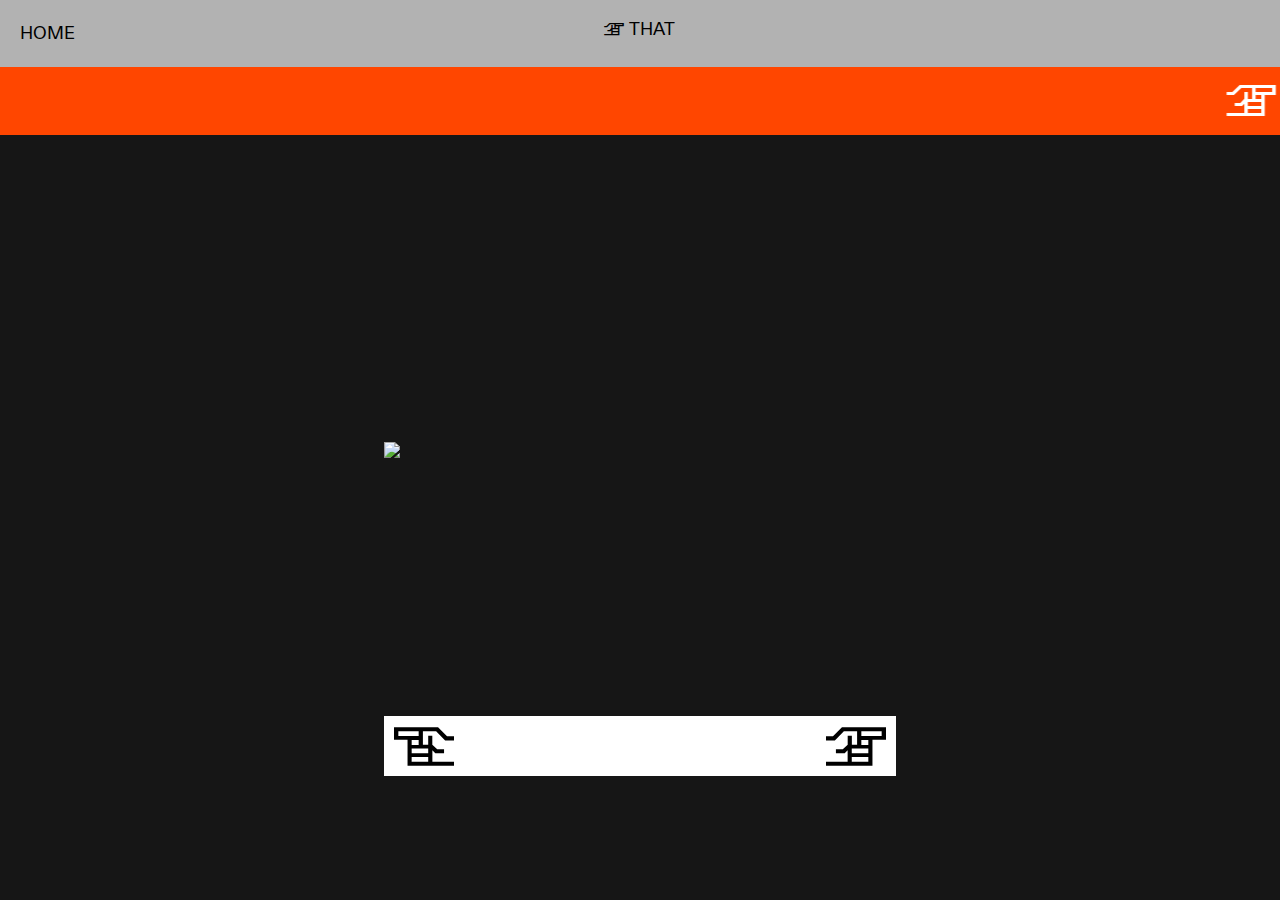
==== player.html @ 80f933e1 "Add files via upload" ====
<!DOCTYPE html>
<html lang="en">
<title>THAT RECORDS PLAYER</title>
<meta http-equiv="Content-Type" content="text/html" charset="UTF-8">
<meta name="viewport" content="width=device-width, initial-scale=1">
<link rel="stylesheet" href="https://www.w3schools.com/w3css/4/w3.css">
<link rel="stylesheet" href="main.css">
<script src="https://ajax.googleapis.com/ajax/libs/jquery/3.6.0/jquery.min.js"></script>
<script src="script.js"></script>
<style>
</style>

<!--<link rel="apple-touch-icon" sizes="180x180" href="/apple-touch-icon.png">
<link rel="icon" type="image/png" sizes="32x32" href="/favicon-32x32.png">
<link rel="icon" type="image/png" sizes="16x16" href="/favicon-16x16.png">
<link rel="manifest" href="/site.webmanifest">
<link rel="mask-icon" href="/safari-pinned-tab.svg" color="#5bbad5">
<meta name="msapplication-TileColor" content="#678fa6">
<meta name="theme-color" content="#ffffff">-->



<!--BODY-->
<body>
    <!--div class='loader_background'>
    <img class='loader' src="loader_2.gif"></div-->

    <header>
        <!--p>MENU</p-->
        <a href='index.html' style='text-decoration: none;'>HOME</a>
        <div id='logo'>
            <!--svg id="Livello_1" data-name="Livello 1" xmlns="http://www.w3.org/2000/svg" width="auto" height="1em" viewBox="0 0 880.6 565.52">
              <path d="M578.71,274.7H876.82v69.48H578.71Zm0,128.46h102.6v73.52H578.71ZM438.14,530H681.31v68.67H438.14ZM681.31,724.7l-243.17-.81V653.6H681.31ZM334.73,600.28l42.81-44.43v168H60v59H741.9V402.35H940.64v-185H294.33L162.65,349.84H60V412H190.11L322.61,274.7H516.5V475.87H438.94V343.37H378.35V472.64l-71.9,67.86h-101v59.78Z" transform="translate(-60.04 -217.34)"/>
            </svg-->
            <p class='logo_mano 0'> THAT</p>
            <img class='logo_mano 1 hidden' src='mani/mano-1.png'>
            <img class='logo_mano 2 hidden' src='mani/mano-2.png'>
            <img class='logo_mano 3 hidden' src='mani/mano-3.png'>
            <img class='logo_mano 4 hidden' src='mani/mano-4.png'>
            <img class='logo_mano 5 hidden' src='mani/mano-5.png'>
            <img class='logo_mano 6 hidden' src='mani/mano-6.png'>
            <img class='logo_mano 7 hidden' src='mani/mano-7.png'>
        </div>
        <a href='' style='text-decoration: none;opacity:0;pointer-events:none'>PLAYER</a>
        
    </header>
    <section class='player'>
        <marquee>
             THAT RECORDS MUSIC PLAYER  THAT RECORDS MUSIC PLAYER  THAT RECORDS MUSIC PLAYER  THAT RECORDS MUSIC PLAYER  THAT RECORDS MUSIC PLAYER  THAT RECORDS MUSIC PLAYER  THAT RECORDS MUSIC PLAYER  THAT RECORDS MUSIC PLAYER  THAT RECORDS MUSIC PLAYER  THAT RECORDS MUSIC PLAYER  THAT RECORDS MUSIC PLAYER  THAT RECORDS MUSIC PLAYER  THAT RECORDS MUSIC PLAYER  THAT RECORDS MUSIC PLAYER  THAT RECORDS MUSIC PLAYER  THAT RECORDS MUSIC PLAYER  THAT RECORDS MUSIC PLAYER  THAT RECORDS MUSIC PLAYER  THAT RECORDS MUSIC PLAYER  THAT RECORDS MUSIC PLAYER  THAT RECORDS MUSIC PLAYER  THAT RECORDS MUSIC PLAYER  THAT RECORDS MUSIC PLAYER  THAT RECORDS MUSIC PLAYER  THAT RECORDS MUSIC PLAYER  THAT RECORDS MUSIC PLAYER  THAT RECORDS MUSIC PLAYER  THAT RECORDS MUSIC PLAYER  THAT RECORDS MUSIC PLAYER  THAT RECORDS MUSIC PLAYER  THAT RECORDS MUSIC PLAYER  THAT RECORDS MUSIC PLAYER  THAT RECORDS MUSIC PLAYER  THAT RECORDS MUSIC PLAYER  THAT RECORDS MUSIC PLAYER  THAT RECORDS MUSIC PLAYER  THAT RECORDS MUSIC PLAYER  THAT RECORDS MUSIC PLAYER  THAT RECORDS MUSIC PLAYER  THAT RECORDS MUSIC PLAYER  THAT RECORDS MUSIC PLAYER  THAT RECORDS MUSIC PLAYER  THAT RECORDS MUSIC PLAYER  THAT RECORDS MUSIC PLAYER  THAT RECORDS MUSIC PLAYER  THAT RECORDS MUSIC PLAYER  THAT RECORDS MUSIC PLAYER  THAT RECORDS MUSIC PLAYER  THAT RECORDS MUSIC PLAYER 
        </marquee>
        <div class='container'>
            <img class='playerGif audio-player gif1' src="player/1.tiff"></div>
            <img class='playerGif audio-player gif2 hidden' src="player/2.tiff"></div>
            <img class='playerGif audio-player gif3 hidden' src="player/3.tiff"></div>
            
            <div class='controlContainer'>
                <!--audio id='audio' controls>
                    <source src="player/chiptune.mp3" type="audio/mpeg">
                    Your browser does not support the audio element.
                </audio-->
                <audio id="audio">
                    <source src="player/chiptune.mp3" type="audio/mp3">
                </audio>

                <div class="player-controls">

                <button id="leftHand"></button>
                <button id="playAudio"></button>
                <button id="rightHand"></button>
            </div>

        </div>
    </section>
</body>

</html>
---- main.css ----
/*OVERALL*/
@font-face{
  font-family: Diatype;
  src: url(ThatDiatype-Regular.woff);
  font-weight: lighter;
  font-style: normal;
}

:root {
	--fontSizeS: .8em;
	--fontSizeM: 1.2em;
	--fontSizeL: 3em;
	--grey: #b2b2b2;
	--orange: rgb(255,70,0);
	--black: #161616;
	--margin: 20px;
}

* {
	font-family: Diatype;

  /*unselectable*/
  -webkit-user-select: none;  
  -moz-user-select: none;
  -ms-user-select: none;
  user-select: none;

  /*hide scrollbar*/
  -ms-overflow-style: none;
  scrollbar-width: none;

  cursor: url("data:image/svg+xml,%3Csvg id='Livello_1' data-name='Livello 1' xmlns='http://www.w3.org/2000/svg' width='45' height='30' viewBox='0 0 66.04 85.66'%3E%3Cdefs%3E%3Cstyle%3E .cls-1 %7B fill: %23fff; %7D %3C/style%3E%3C/defs%3E%3Cpolygon class='cls-1' points='42.15 83.9 64.35 61.7 57.63 54.99 57.63 39.51 21.86 3.75 15.28 10.34 26.68 21.74 3.34 45.08 42.15 83.9'/%3E%3Cpath d='M35.65,29,18,11.29l4.12-4.11L39.77,24.84ZM27.8,36.8l-6.07-6.08,4.35-4.36,6.08,6.08Zm1.1,15.55L14.5,37.94l4.06-4.06L33,48.28ZM11.25,41.2,25.66,55.61l-4.17,4.16L7,45.41Zm31.34,25,3.54-3.54-6-6-.24-8.28,7.66-7.66L44,37.18,36.13,45l-4.59-4.59L43.45,28.52,54.94,40l-.29,16,7.71,7.71L66,60,60,53.93l0-15.65L21.73,0l-11,11L22.54,22.73,0,45.27,40.39,85.66l3.49-3.49L25.08,63.36l10-10-.1,5.16Z'/%3E%3C/svg%3E%0A"), pointer!important;
}
*::-webkit-scrollbar {
  display: none;
}

body {
	padding: var(--margin);
}

.loader {
	position:absolute;
	top:50%;
	left:50%;
	z-index:10;
	width:40vw;
	height: auto;
	transform: translate(-50%,-50%);
	/*animation-name: fadeToNothing;*/
	/*animation-duration: 4s;*/
	/*animation-iteration-count: 1;*/
}
.loader_background {
	position:absolute;
	top:0;
	left:0;
	z-index: 9;
	width: 100%;
	height: 100%;
	background-color: var(--grey);
	/*animation-name: fadeToNothing;*/
	/*animation-duration: 4s;*/
	/*animation-iteration-count: 1;*/
}
@keyframes fadeToNothing {
  0% {opacity: 1;}
  80% {opacity: 1;}
  100% {opacity: 0;};
}

header {
	position: fixed;
	top: 0;
	left: 0;
	width: 100%;
	padding: var(--margin);
	background-color: var(--grey);
	display: flex;
	justify-content: space-between;
	font-size: var(--fontSizeM);
	z-index: 4;
}

header p {
	position: relative;
	margin: 0;
}
header #logo {
	display: flex;
	align-items: baseline;
}
header #logo p {
	margin-left: 10px;
}

header p:not(.logo_mano):hover {
	color: white;
	background-color: var(--black);
}
/*header p.header_logo:hover {
	background-color: var(--orange);
}*/
header #logo img {
	height: 1.4em;
}
/*header #logo img:hover {
	background-color: var(--orange);
}*/
header #logo .hidden {
	display: none;
}

header .dropbtn {
  background-color: var(--grey);
  color: black;
  padding: 0px;
  border: none;
}

/* The container <div> - needed to position the dropdown content */
header .dropdown {
  position: relative;
  display: inline-block;
}

/* Dropdown Content (Hidden by Default) */
.dropdown-content {
  display: none;
  position: absolute;
  background-color: #f1f1f1;
  min-width: 160px;
  box-shadow: 0px 8px 16px 0px rgba(0,0,0,0.2);
  z-index: 1;
}

/* Links inside the dropdown */
.dropdown-content a {
  color: black;
  padding: 0;
  text-decoration: none;
  display: block;
}
.dropdown-content a.hidden {
  display: none;
}

/* Change color of dropdown links on hover */
.dropdown-content a:hover {
	background-color: var(--black);
	color: white;
}

/* Show the dropdown menu on hover */
.dropdown:hover .dropdown-content {
	display: block;
}

/* Change the background color of the dropdown button when the dropdown content is shown */
.dropdown:hover .dropbtn {
	background-color: var(--black);
	color: white;
}




section.first {
	margin-top: calc(1.8em + calc(var(--margin) * 2));
	position: absolute;
	left: 0;
	top: 0;
}
section.first marquee,
section.player marquee {
	width: 100vw;
	font-size: var(--fontSizeL);
	background-color: var(--orange);
	color: white;
	z-index: 3;
	position: fixed;
}
section.first marquee > img {
	height: 1em;
	margin-bottom: 10px;
	filter: invert();
}
section.player marquee {
	margin-top: calc(.6em + calc(var(--margin) * 2));
	position: absolute;
	left: 0;
	top: 0;
}

section .mainArea {
	width: 100vw;
	position: relative;
	display: flex;
	margin-top: 4.4em;
	overflow: hidden;
	flex-direction: row-reverse;
}

section .columns {
	width: 50%;
	padding: var(--margin);
	justify-content: space-between;
	height: calc(100vh - 8.9em);

  overflow: auto;
}

section .columns .gallery {
	margin: 0;
	width: 100%;
	height: calc(50vw - 40px);
	display: flex;
	overflow: scroll;
	height: calc(50vw - 40px);
}
section .columns .gallery > figure {
	margin: 0;
	width: 100%;
	height: 100%;
	position: relative;
}
section .columns .gallery > figure > img {
	height: 100%;
}


.imageArrowLeft {
	content: "";
	position: absolute;
	width: 50%;
	top: 0;
	left: 0;
	padding-right: 0;
	padding-left: 0;
	height: 100%;
	opacity: 0;
	transition: opacity 0.4s;
	cursor: url("data:image/svg+xml,%3Csvg id='Livello_1' data-name='Livello 1' xmlns='http://www.w3.org/2000/svg' width='71.92' height='46.19' viewBox='0 0 71.92 46.19'%3E%3Cdefs%3E%3Cstyle%3E .cls-1 %7B fill: %23fff; %7D %3C/style%3E%3C/defs%3E%3Cpolygon class='cls-1' points='71.92 43.76 71.92 13.16 62.66 13.16 51.99 2.49 2.68 2.49 2.68 11.57 18.41 11.57 18.41 43.76 71.92 43.76'/%3E%3Cpath d='M29.56,10.36H5.21V4.68H29.56Zm0,10.82H21.18v-6h8.38ZM41,31.14H21.18V25.53H41ZM21.18,35.63H41v5.74l-19.86.07ZM60,31.28V26.39H51.8l-5.88-5.54V10.29H41V21.11H34.64V4.68H50.48L61.3,15.9H71.92V10.82H63.54L52.79,0H0V15.11H16.23V46.19H71.92V41.37H46V27.65l3.5,3.63Z' transform='translate(0 0)'/%3E%3C/svg%3E%0A"), pointer!important;
}
.imageArrowRight {
	content: "";
	position: absolute;
	width: 50%; /*40px;*/
	top: 0;
	right: 0;
	padding-right: 0; /*20px;*/
	padding-left: 0; /*20px;*/
	height: 100%;
	opacity: 0;
	transition: opacity 0.4s;
	cursor: url("data:image/svg+xml,%3Csvg id='Livello_1' data-name='Livello 1' xmlns='http://www.w3.org/2000/svg' width='71.92' height='46.19' viewBox='0 0 71.92 46.19'%3E%3Cdefs%3E%3Cstyle%3E .cls-1 %7B fill: %23fff; %7D %3C/style%3E%3C/defs%3E%3Cpolygon class='cls-1' points='0 43.76 0 13.16 9.26 13.16 19.93 2.49 69.24 2.49 69.24 11.57 53.51 11.57 53.51 43.76 0 43.76'/%3E%3Cpath d='M42.36,4.68H66.71v5.68H42.36Zm0,10.5h8.38v6H42.36ZM30.88,25.53H50.74v5.61H30.88ZM50.74,41.44l-19.86-.07V35.63H50.74ZM22.43,31.28l3.5-3.63V41.37H0v4.82H55.69V15.11H71.92V0H19.13L8.38,10.82H0V15.9H10.62L21.44,4.68H37.28V21.11H31V10.29H26V20.85l-5.88,5.54H11.88v4.89Z'/%3E%3C/svg%3E%0A"), pointer!important;
}
.imageArrowLeft:hover, .imageArrowRight:hover {
	opacity: 1;
}
.imageArrowLeft:hover {
	cursor: url("data:image/svg+xml,%3Csvg id='Livello_1' data-name='Livello 1' xmlns='http://www.w3.org/2000/svg' width='71.92' height='46.19' viewBox='0 0 71.92 46.19'%3E%3Cdefs%3E%3Cstyle%3E .cls-1 %7B fill: %23fff; %7D %3C/style%3E%3C/defs%3E%3Cpolygon class='cls-1' points='71.92 43.76 71.92 13.16 62.66 13.16 51.99 2.49 2.68 2.49 2.68 11.57 18.41 11.57 18.41 43.76 71.92 43.76'/%3E%3Cpath d='M29.56,10.36H5.21V4.68H29.56Zm0,10.82H21.18v-6h8.38ZM41,31.14H21.18V25.53H41ZM21.18,35.63H41v5.74l-19.86.07ZM60,31.28V26.39H51.8l-5.88-5.54V10.29H41V21.11H34.64V4.68H50.48L61.3,15.9H71.92V10.82H63.54L52.79,0H0V15.11H16.23V46.19H71.92V41.37H46V27.65l3.5,3.63Z' transform='translate(0 0)'/%3E%3C/svg%3E%0A"), pointer;
}
.imageArrowRight:hover {
	cursor: url("data:image/svg+xml,%3Csvg id='Livello_1' data-name='Livello 1' xmlns='http://www.w3.org/2000/svg' width='71.92' height='46.19' viewBox='0 0 71.92 46.19'%3E%3Cdefs%3E%3Cstyle%3E .cls-1 %7B fill: %23fff; %7D %3C/style%3E%3C/defs%3E%3Cpolygon class='cls-1' points='0 43.76 0 13.16 9.26 13.16 19.93 2.49 69.24 2.49 69.24 11.57 53.51 11.57 53.51 43.76 0 43.76'/%3E%3Cpath d='M42.36,4.68H66.71v5.68H42.36Zm0,10.5h8.38v6H42.36ZM30.88,25.53H50.74v5.61H30.88ZM50.74,41.44l-19.86-.07V35.63H50.74ZM22.43,31.28l3.5-3.63V41.37H0v4.82H55.69V15.11H71.92V0H19.13L8.38,10.82H0V15.9H10.62L21.44,4.68H37.28V21.11H31V10.29H26V20.85l-5.88,5.54H11.88v4.89Z'/%3E%3C/svg%3E%0A"), pointer;
}


/*––––––*/
section .columns p {
	font-size: var(--fontSizeS);
	line-height: 120%;
}

section .columns > .columns_inside {
	width: 30%;
	padding-bottom: var(--margin);
}
section .columns > .columns_inside figure {
	width: 100%;
	margin: 0;
}
section .columns > .columns_inside figure img {
	width: 100%;
}

section.first .feed_side {
	background-color: white;
	width: 50%;
	padding: var(--margin);
	position: absolute;
	top: 0;
	left: 0;
	height: 100%;
	border-right: 2px solid black;
	transition: .6s transform ease-in-out;

	height: calc(100vh - 8.9em);
  overflow: auto;
}
section.first .feed_side.hidden {
	transform: translate(-100%,0);
}

#shop {
	margin-top: 4.4em;
	z-index: 2;
	background-color: var(--grey);
}
#about {
	margin-top: 4.4em;
	z-index: 2;
	background-color: var(--orange);
}
#shop figure:not(:first-child) {
	margin-top: 2em;
}

section.first .feed_side p,
section.first .feed_side h2 {
	margin: 0;
}
section.first .feed_side figure {
	margin: 0;
	width: 100%;
}
section.first .feed_side figure > img {
	width: 100%;
}
section.first .feed_side:not(#shop) .post:not(:first-child) {
	margin-top: 2em;
	padding-top: 2em;
	border-top: 2px solid var(--orange);
}


.row {
  display: flex;
  flex-wrap: wrap;
  padding: 0 4px;
}

/* Create four equal columns that sits next to each other */
.column {
  flex: 33%;
  max-width: 33%;
  padding: 0 4px;
}

.column img {
  margin-top: 8px;
  vertical-align: middle;
  width: 100%;
}

.bigTitle {
	font-size: 6em;
	line-height: 90%;
}

section .feed_side .columns {
	display: flex;
	width: 100%;
	padding: 0;
	justify-content: space-between;
	margin-top: 10px;
	height: auto;
}
section .feed_side .columns > .columns_inside {
	width: 48%;
}
section .feed_side .row_black img {
	filter: invert();
	background-color: white;
}
section .feed_side .row_black {
	padding: 0;
	margin-bottom: 20px;
} 
section .feed_side .row_black .column {
	padding: 0;
}
section .feed_side .row_black .column img {
	margin: 0;
} 


.player {
	position: absolute;
	top: 0;
	left: 0;
	background-color: var(--black);
	width: 100%;
	height: 100vh;
	overflow: hidden;
	z-index: 1;
}
.playerGif {
	position:absolute;
	top:50%;
	left:50%;
	z-index:10;
	width:40vw;
	height: auto;
	transform: translate(-50%,-50%);
}
.playerGif.hidden {
	display: none;
}
audio {
	position:absolute;
	top:calc(calc(50% + 20vw) + 40px);
	left:50%;
	z-index:11;
	width:40vw;
	height: auto;
	transform: translate(-50%,-50%);

	display: none;
}
.controlContainer {
	position:absolute;
	top:calc(calc(50% + 20vw) + 40px);
	left:50%;
	z-index:11;
	width:40vw;
	height: auto;
	transform: translate(-50%,-50%);
	background-color: white;
}

.audio-player {
  width: 40vw;
  padding: 0;
  margin: 0;
}

.player-controls {
  position: relative;
  display: flex;
  justify-content: space-between;
  align-items: center;
}

#radioIcon {
  width: 30px;
  height: 30px;
  background: url('https://img.icons8.com/ios/50/000000/microphone.png') no-repeat center;
  background-size: contain;
}

#playAudio {
  -webkit-appearance: none;
  outline: none;
  cursor: pointer!important;
  border: none;
  width: 60px;
  height: 60px;
  background: url('https://img.icons8.com/play') no-repeat center;
  background-size: contain;
}

#playAudio.pause {
  background: url('https://img.icons8.com/pause') no-repeat center;
  background-size: contain;
}

#leftHand {
	width: 60px;
	height: 60px;
	cursor: pointer;
	background: url("data:image/svg+xml,%3Csvg id='Livello_1' data-name='Livello 1' xmlns='http://www.w3.org/2000/svg' width='71.92' height='46.19' viewBox='0 0 71.92 46.19'%3E%3Cdefs%3E%3Cstyle%3E .cls-1 %7B fill: %23fff; %7D %3C/style%3E%3C/defs%3E%3Cpolygon class='cls-1' points='71.92 43.76 71.92 13.16 62.66 13.16 51.99 2.49 2.68 2.49 2.68 11.57 18.41 11.57 18.41 43.76 71.92 43.76'/%3E%3Cpath d='M29.56,10.36H5.21V4.68H29.56Zm0,10.82H21.18v-6h8.38ZM41,31.14H21.18V25.53H41ZM21.18,35.63H41v5.74l-19.86.07ZM60,31.28V26.39H51.8l-5.88-5.54V10.29H41V21.11H34.64V4.68H50.48L61.3,15.9H71.92V10.82H63.54L52.79,0H0V15.11H16.23V46.19H71.92V41.37H46V27.65l3.5,3.63Z' transform='translate(0 0)'/%3E%3C/svg%3E%0A") no-repeat center;
  background-size: contain;
  border: 0;
  margin-left: 10px;
}
#rightHand {
	width: 60px;
	height: 60px;
	cursor: pointer;
	background: url("data:image/svg+xml,%3Csvg id='Livello_1' data-name='Livello 1' xmlns='http://www.w3.org/2000/svg' width='71.92' height='46.19' viewBox='0 0 71.92 46.19'%3E%3Cdefs%3E%3Cstyle%3E .cls-1 %7B fill: %23fff; %7D %3C/style%3E%3C/defs%3E%3Cpolygon class='cls-1' points='0 43.76 0 13.16 9.26 13.16 19.93 2.49 69.24 2.49 69.24 11.57 53.51 11.57 53.51 43.76 0 43.76'/%3E%3Cpath d='M42.36,4.68H66.71v5.68H42.36Zm0,10.5h8.38v6H42.36ZM30.88,25.53H50.74v5.61H30.88ZM50.74,41.44l-19.86-.07V35.63H50.74ZM22.43,31.28l3.5-3.63V41.37H0v4.82H55.69V15.11H71.92V0H19.13L8.38,10.82H0V15.9H10.62L21.44,4.68H37.28V21.11H31V10.29H26V20.85l-5.88,5.54H11.88v4.89Z'/%3E%3C/svg%3E%0A") no-repeat center;
  background-size: contain;
  border: 0;
  margin-right: 10px;
}

p {
  margin: 0 0 0 5px;
  line-height: 1;
  display: inline-flex;
}
p small {
  font-size: 10px;
}

#seekObjContainer {
  position: relative;
  width: 300px;
  margin: 0 5px;
  height: 5px;
}

#seekObj {
  position:relative;
  width: 100%;
  height: 100%;
  background-color: #e3e3e3;
  border: 1px solid black;
}

#percentage {
  position: absolute;
  left: 0;
  top: 0;
  height: 100%;
  background-color: coral;
}
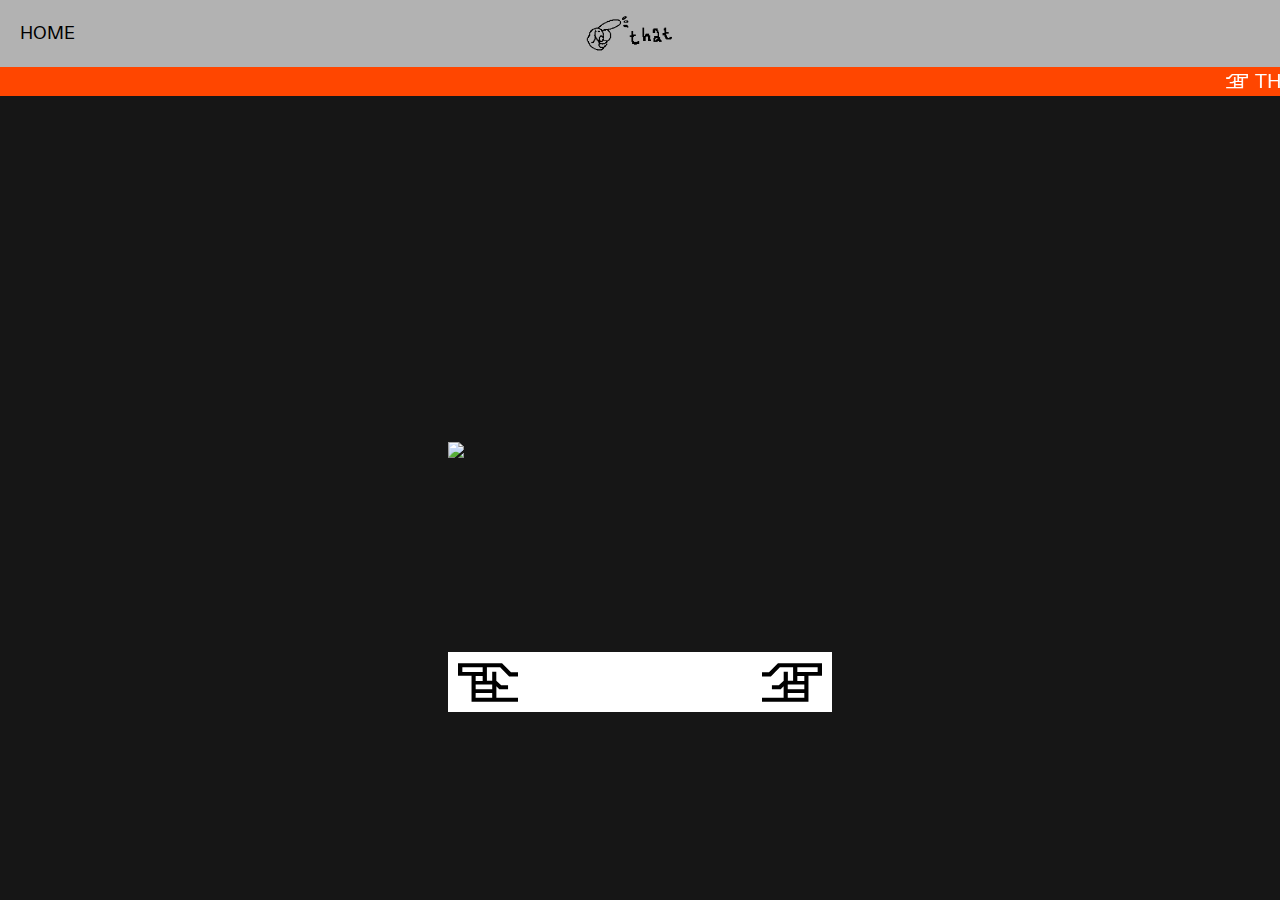
==== commit aa9b7eb5: "Add files via upload" ====
--- a/player.html
+++ b/player.html
@@ -28,10 +28,7 @@
     <header>
         <!--p>MENU</p-->
         <a href='index.html' style='text-decoration: none;'>HOME</a>
-        <div id='logo'>
-            <!--svg id="Livello_1" data-name="Livello 1" xmlns="http://www.w3.org/2000/svg" width="auto" height="1em" viewBox="0 0 880.6 565.52">
-              <path d="M578.71,274.7H876.82v69.48H578.71Zm0,128.46h102.6v73.52H578.71ZM438.14,530H681.31v68.67H438.14ZM681.31,724.7l-243.17-.81V653.6H681.31ZM334.73,600.28l42.81-44.43v168H60v59H741.9V402.35H940.64v-185H294.33L162.65,349.84H60V412H190.11L322.61,274.7H516.5V475.87H438.94V343.37H378.35V472.64l-71.9,67.86h-101v59.78Z" transform="translate(-60.04 -217.34)"/>
-            </svg-->
+        <!--div id='logo'>
             <p class='logo_mano 0'> THAT</p>
             <img class='logo_mano 1 hidden' src='mani/mano-1.png'>
             <img class='logo_mano 2 hidden' src='mani/mano-2.png'>
@@ -40,7 +37,10 @@
             <img class='logo_mano 5 hidden' src='mani/mano-5.png'>
             <img class='logo_mano 6 hidden' src='mani/mano-6.png'>
             <img class='logo_mano 7 hidden' src='mani/mano-7.png'>
-        </div>
+        </div-->
+        <figure id='logo'>
+            <img src='img/mani.gif'>
+        </figure>
         <a href='' style='text-decoration: none;opacity:0;pointer-events:none'>PLAYER</a>
         
     </header>
--- a/main.css
+++ b/main.css
@@ -9,7 +9,7 @@
 :root {
 	--fontSizeS: .8em;
 	--fontSizeM: 1.2em;
-	--fontSizeL: 3em;
+	--fontSizeL: 20px;
 	--grey: #b2b2b2;
 	--orange: rgb(255,70,0);
 	--black: #161616;
@@ -88,7 +88,12 @@
 }
 header #logo {
 	display: flex;
-	align-items: baseline;
+	align-items: center;
+	margin: 0;
+	width: 120px;
+	height: 1em;
+	object-fit: cover;
+	padding-top: 20px;
 }
 header #logo p {
 	margin-left: 10px;
@@ -102,7 +107,10 @@
 	background-color: var(--orange);
 }*/
 header #logo img {
-	height: 1.4em;
+	/*height: 1.4em;*/
+	width: 100%;
+	object-fit: cover;
+	tab-size: ;
 }
 /*header #logo img:hover {
 	background-color: var(--orange);
@@ -186,7 +194,7 @@
 	filter: invert();
 }
 section.player marquee {
-	margin-top: calc(.6em + calc(var(--margin) * 2));
+	margin-top: calc(1.3em + calc(var(--margin) * 2));
 	position: absolute;
 	left: 0;
 	top: 0;
@@ -196,7 +204,7 @@
 	width: 100vw;
 	position: relative;
 	display: flex;
-	margin-top: 4.4em;
+	margin-top: 2em;
 	overflow: hidden;
 	flex-direction: row-reverse;
 }
@@ -205,9 +213,13 @@
 	width: 50%;
 	padding: var(--margin);
 	justify-content: space-between;
-	height: calc(100vh - 8.9em);
+	height: calc(100vh - 4em);
 
   overflow: auto;
+}
+
+section .columns.bigRight {
+	background-color: var(--black);
 }
 
 section .columns .gallery {
@@ -295,7 +307,7 @@
 	border-right: 2px solid black;
 	transition: .6s transform ease-in-out;
 
-	height: calc(100vh - 8.9em);
+	height: calc(100vh - 4em);
   overflow: auto;
 }
 section.first .feed_side.hidden {
@@ -303,17 +315,20 @@
 }
 
 #shop {
-	margin-top: 4.4em;
+	margin-top: 2em;
 	z-index: 2;
 	background-color: var(--grey);
 }
 #about {
-	margin-top: 4.4em;
+	margin-top: 2em;
 	z-index: 2;
 	background-color: var(--orange);
 }
 #shop figure:not(:first-child) {
 	margin-top: 2em;
+}
+#shop figure {
+	margin-bottom: 10px;
 }
 
 section.first .feed_side p,
@@ -420,17 +435,17 @@
 }
 .controlContainer {
 	position:absolute;
-	top:calc(calc(50% + 20vw) + 40px);
+	top:calc(calc(50% + 15vw) + 40px);
 	left:50%;
 	z-index:11;
-	width:40vw;
+	width:30vw;
 	height: auto;
 	transform: translate(-50%,-50%);
 	background-color: white;
 }
 
 .audio-player {
-  width: 40vw;
+  width: 30vw;
   padding: 0;
   margin: 0;
 }
@@ -514,4 +529,34 @@
   top: 0;
   height: 100%;
   background-color: coral;
+}
+
+/*QUERY MOBILE*/
+@media only screen and (max-width: 768px) {
+	header {
+		padding-bottom: 8px;
+	}
+	section.player marquee {
+		margin-top: calc(.6em + calc(var(--margin) * 2));
+		height: 2.2em;
+		font-size: 20px;
+	}
+	section.first {
+		margin-top: calc(1em + calc(var(--margin) * 2));
+	}
+	marquee {
+		padding-top: 10px;
+		font-size: 24px;
+		height: 2em;
+	}
+	.audio-player{
+		width: 90vw;
+	}
+	.controlContainer {
+		top: calc(calc(50% + 45vw) + 40px);
+		width: 90vw;
+	}
+	header #logo {
+		padding-top: 0px;
+	}
 }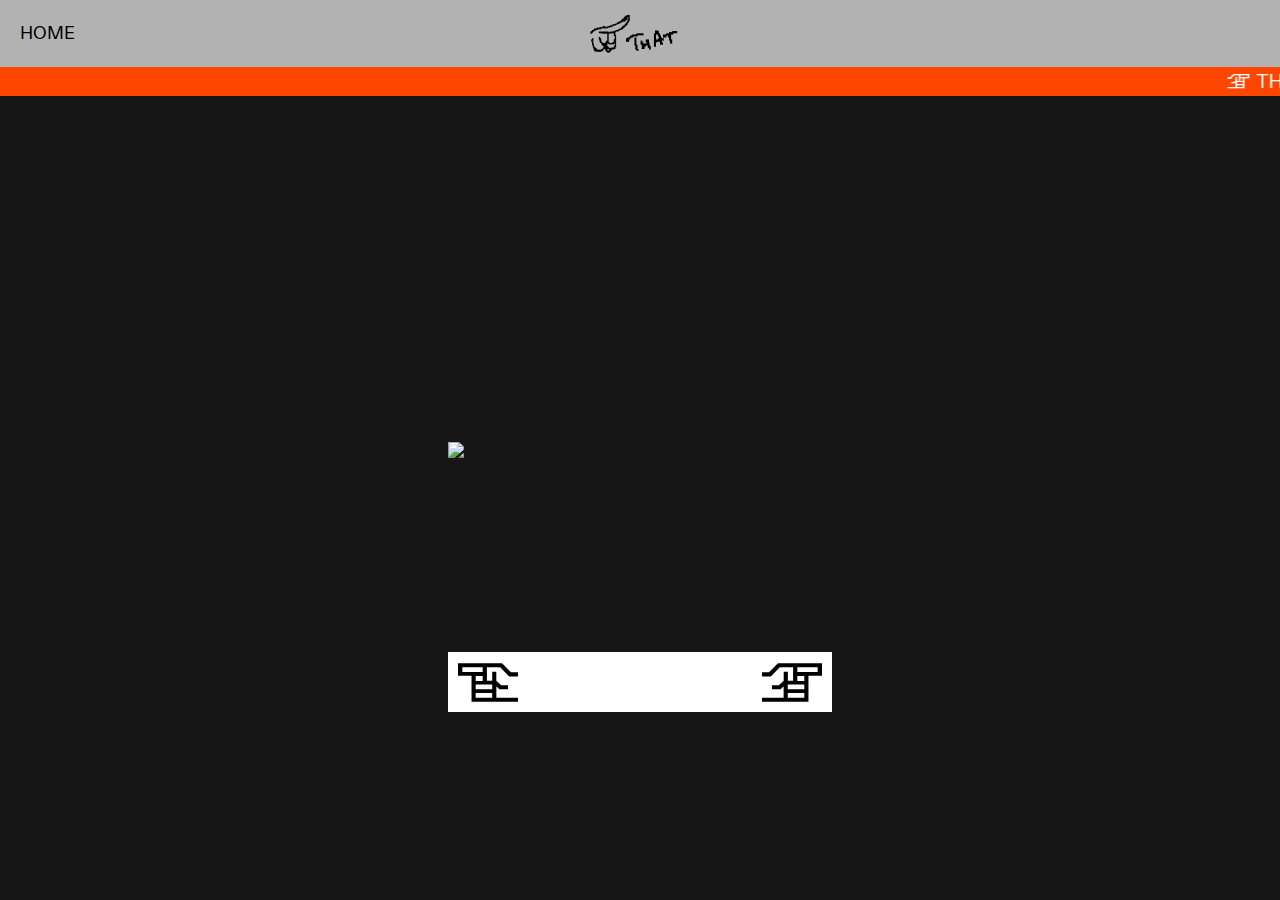
==== commit 127de011: "Update player.html" ====
--- a/player.html
+++ b/player.html
@@ -58,7 +58,7 @@
                     <source src="player/chiptune.mp3" type="audio/mpeg">
                     Your browser does not support the audio element.
                 </audio-->
-                <audio id="audio">
+                <audio id="audio" loop>
                     <source src="player/chiptune.mp3" type="audio/mp3">
                 </audio>
 
